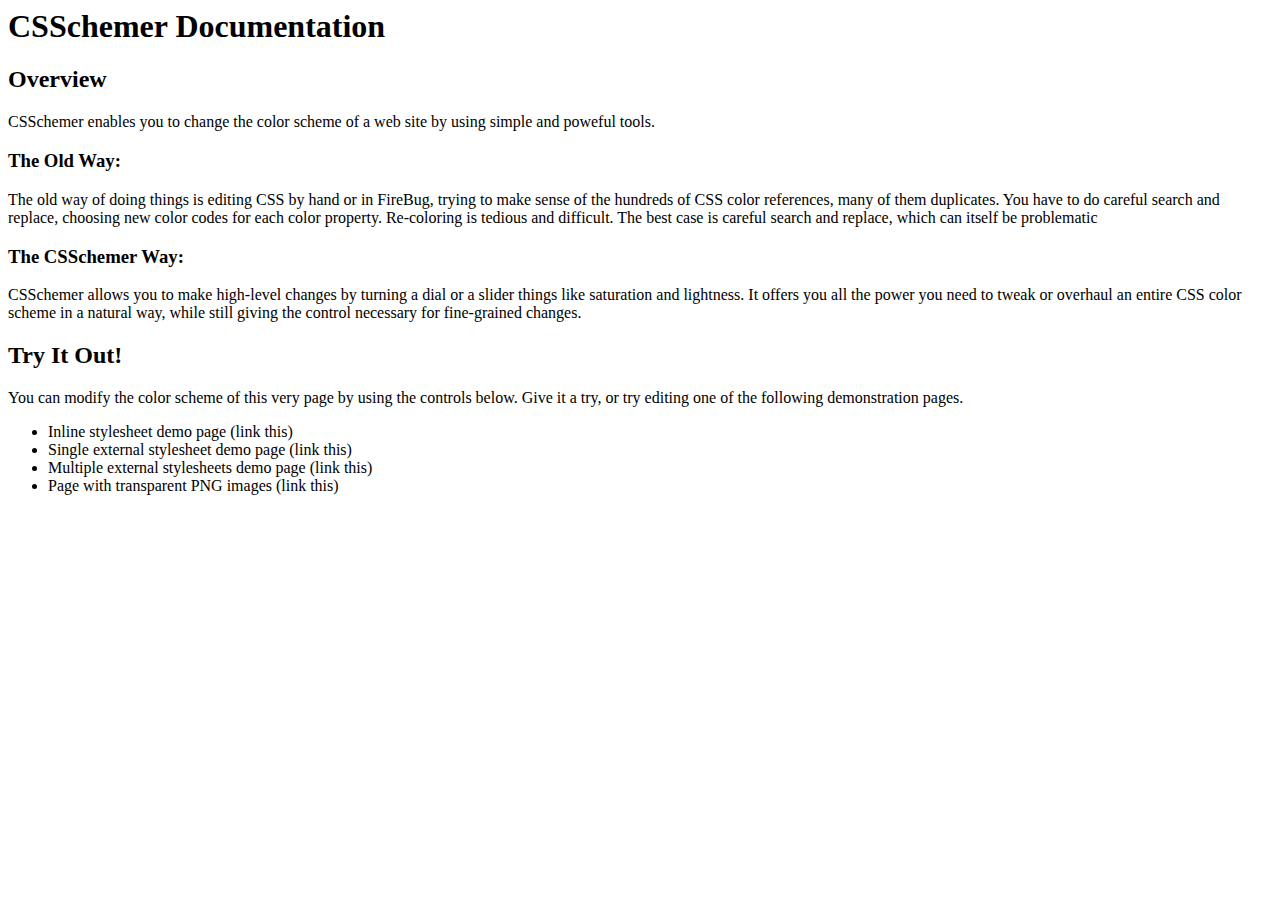
==== chrome/content/help/index.html @ ac79cb54 "[1436] Add basic content to documentation / demo page" ====
<html>
<head>
    <title>
    </title>
    <link rel="stylesheet" type="text/css" media="screen" href="chrome://csschemer/content/help/help_stylesheet.css" />
</head>
<body>
    <div id="center">
        <div id="container">
            <div id="title">
                <h1>CSSchemer Documentation</h1>
            </div>
            <div id="content">
                <h2>Overview</h2>
                <p class="quote">
                    CSSchemer enables you to change the color scheme of a web site
                    by using simple and poweful tools.
                </p>
                <h3>The Old Way:</h3>
                <p>
                    The old way of doing things is editing CSS by hand or in
                    FireBug, trying to make sense of the hundreds of CSS color
                    references, many of them duplicates. You have to do careful
                    search and replace, choosing new color codes for each color
                    property. Re-coloring is tedious and difficult. The best case is
                    careful search and replace, which can itself be problematic
                </p>
                <h3>The CSSchemer Way:</h3>
                <p>
                    CSSchemer allows you to make high-level changes by turning a
                    dial or a slider things like saturation and lightness. It
                    offers you all the power you need to tweak or overhaul an
                    entire CSS color scheme in a natural way, while still giving the
                    control necessary for fine-grained changes. 
                </p>
                
                <h2>Try It Out!</h2>
                <p>
                    You can modify the color scheme of this very page by using the
                    controls below. Give it a try, or try editing one of the
                    following demonstration pages.
                    <ul>
                        <li>Inline stylesheet demo page (link this)</li>
                        <li>Single external stylesheet demo page (link this)</li>
                        <li>Multiple external stylesheets demo page (link this)</li>
                        <li>Page with transparent PNG images (link this)</li>
                    </ul>    
                </p>
            </div>
        </div><!--End container-->
        <div style="clear: both;">
            <br style="float: left; clear: both;"/>
        </div>
    </div><!--End center-->
</body>
</html>
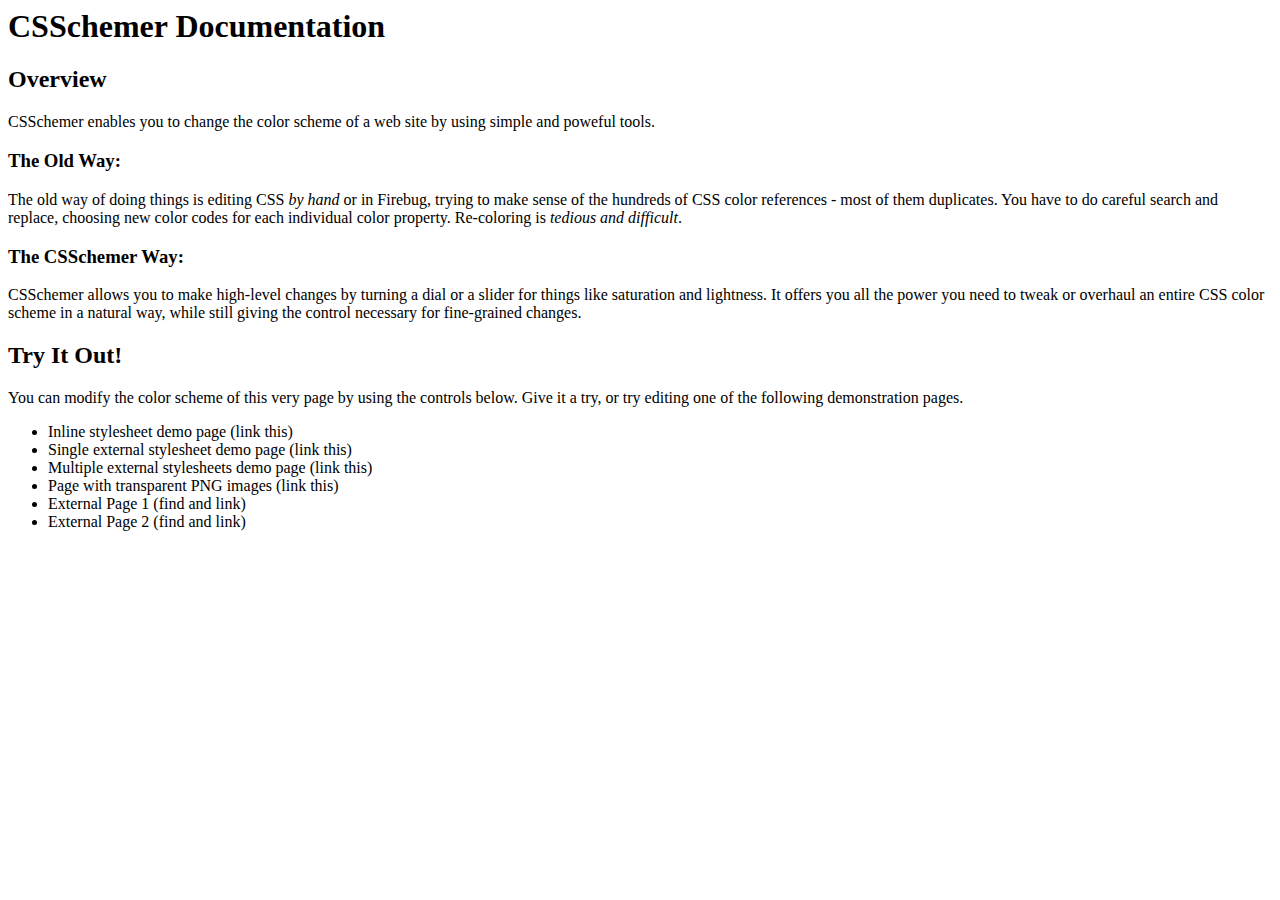
==== commit 6523c23c: "[1436] Help page - fix some typos and update styling" ====
--- a/chrome/content/help/index.html
+++ b/chrome/content/help/index.html
@@ -18,17 +18,16 @@
                 </p>
                 <h3>The Old Way:</h3>
                 <p>
-                    The old way of doing things is editing CSS by hand or in
-                    FireBug, trying to make sense of the hundreds of CSS color
-                    references, many of them duplicates. You have to do careful
-                    search and replace, choosing new color codes for each color
-                    property. Re-coloring is tedious and difficult. The best case is
-                    careful search and replace, which can itself be problematic
+                    The old way of doing things is editing CSS <em>by hand</em> or in
+                    Firebug, trying to make sense of the hundreds of CSS color
+                    references - most of them duplicates. You have to do careful
+                    search and replace, choosing new color codes for each individual color
+                    property. Re-coloring is <em>tedious and difficult</em>.
                 </p>
                 <h3>The CSSchemer Way:</h3>
                 <p>
                     CSSchemer allows you to make high-level changes by turning a
-                    dial or a slider things like saturation and lightness. It
+                    dial or a slider for things like saturation and lightness. It
                     offers you all the power you need to tweak or overhaul an
                     entire CSS color scheme in a natural way, while still giving the
                     control necessary for fine-grained changes. 
@@ -44,6 +43,8 @@
                         <li>Single external stylesheet demo page (link this)</li>
                         <li>Multiple external stylesheets demo page (link this)</li>
                         <li>Page with transparent PNG images (link this)</li>
+						<li>External Page 1 (find and link)</li>
+						<li>External Page 2 (find and link)</li>
                     </ul>    
                 </p>
             </div>
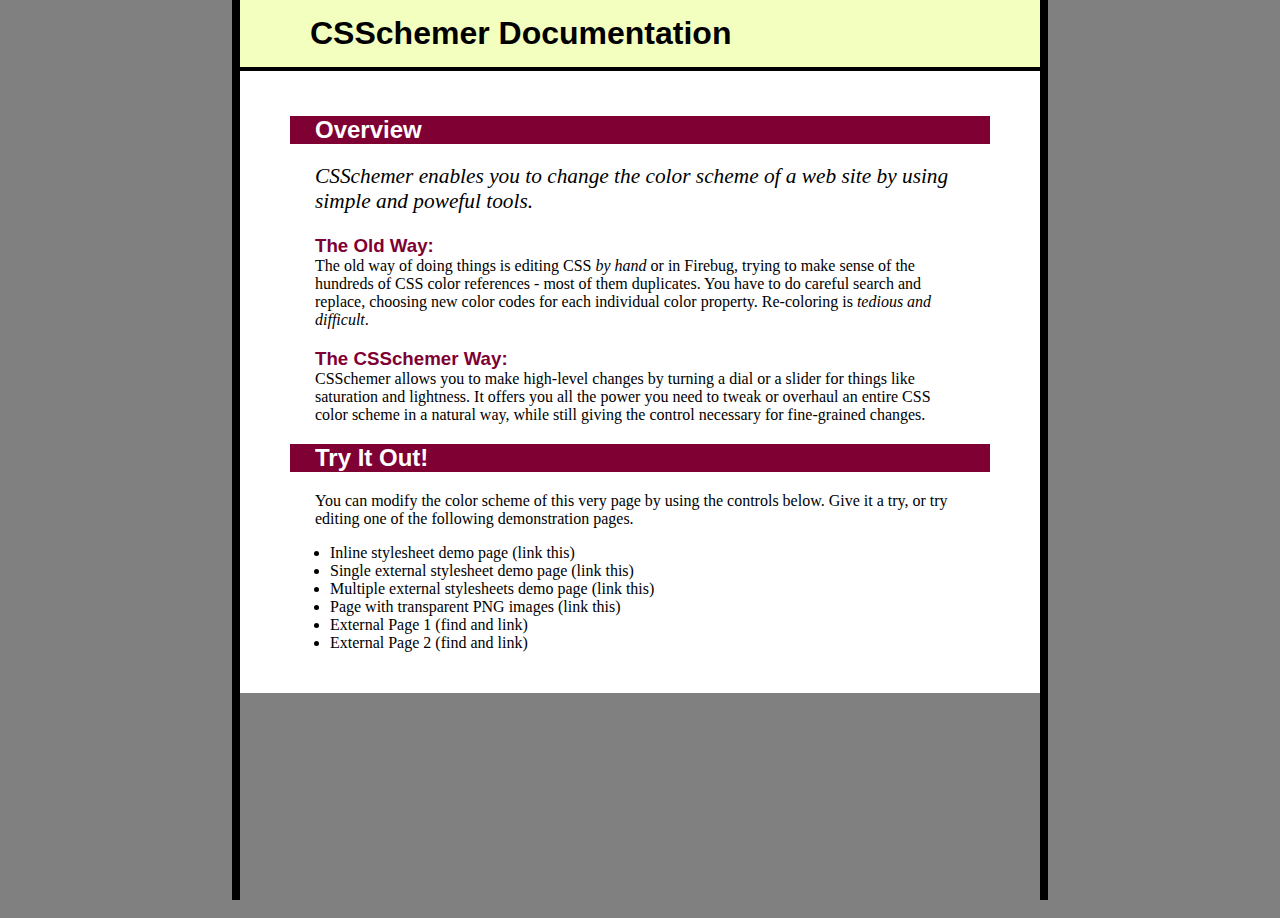
==== commit 328e8118: "[1436] Fix minor documentation stylesheet issue" ====
--- a/chrome/content/help/index.html
+++ b/chrome/content/help/index.html
@@ -2,7 +2,7 @@
 <head>
     <title>
     </title>
-    <link rel="stylesheet" type="text/css" media="screen" href="chrome://csschemer/content/help/help_stylesheet.css" />
+    <link rel="stylesheet" type="text/css" media="screen" href="./help_stylesheet.css" />
 </head>
 <body>
     <div id="center">
--- a/chrome/content/help/help_stylesheet.css
+++ b/chrome/content/help/help_stylesheet.css
@@ -0,0 +1,81 @@
+/**
+ * Color Scheme
+ * #3D4C4C  //Gray
+ * #99992E
+ * #E5E566
+ * #F2FFBF
+ * #7F0033  //Red
+ */
+
+
+html, body{
+    margin: 0px;
+    padding: 0px;
+}
+
+body{
+    font-family:sans-serif, "Arial";
+    background-color: gray;
+    height:100%;
+}
+
+h1, h2, h3, h4, h5, h6, p{
+    padding: 0 25px;
+}
+
+h1{
+    margin: 0px;
+    padding: 15px 0px 15px 70px;
+}
+
+h2{
+    background-color: #7f0033;
+    color: #FFF;
+}
+
+h3{
+    color: #7F0033;
+	margin-bottom: 0px;
+}
+
+p{
+    margin-top: 0px;
+}
+
+p, ul, li{
+    font-family:serif, "Times", "Times New Roman";
+    color: #000;
+}
+
+p.quote{
+    font-size:16pt;
+    font-style: italic;
+}
+
+div#center{
+    margin: 0 auto auto;
+    width: 956px;
+    min-height: 100%;
+    background-image:url("chrome://csschemer/content/help/images/gradient_full.png");
+    background-repeat: repeat-y;
+    background-position:center center;
+}
+
+div#container{
+    width: 800px;
+    margin:0 70px;
+    border-left: 8px solid black;
+    border-right: 8px solid black;
+    float: left;
+    min-height: 100%;
+}
+
+div#title{
+    background-color: #F2FFBF;
+    border-bottom:4px solid black;
+}
+
+div#content{
+    padding: 25px 50px;
+    background-color: #FFF;
+}
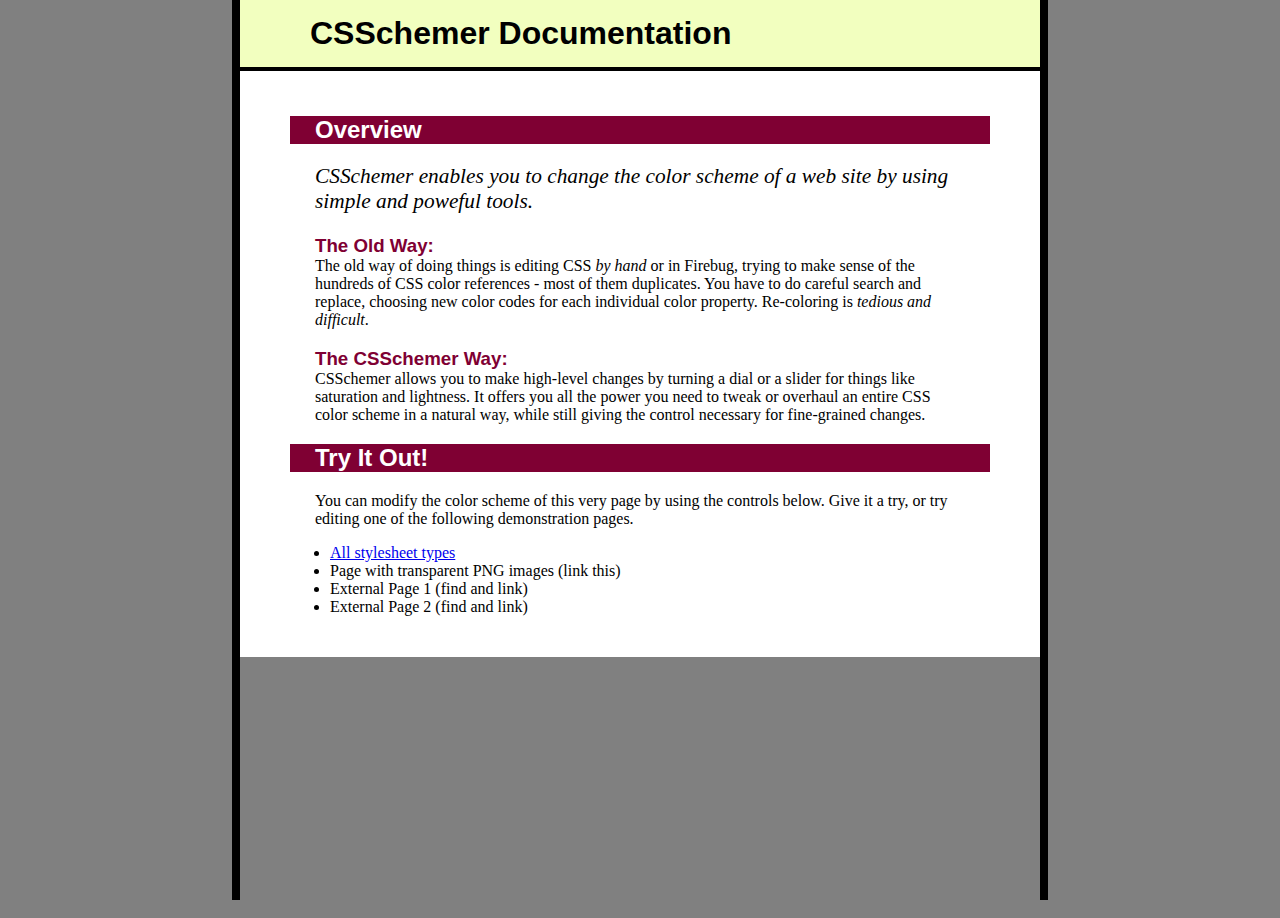
==== commit 554c9ccb: "[1518] Improve documentation with an "all types of stylesheet" document" ====
--- a/chrome/content/help/index.html
+++ b/chrome/content/help/index.html
@@ -39,12 +39,10 @@
                     controls below. Give it a try, or try editing one of the
                     following demonstration pages.
                     <ul>
-                        <li>Inline stylesheet demo page (link this)</li>
-                        <li>Single external stylesheet demo page (link this)</li>
-                        <li>Multiple external stylesheets demo page (link this)</li>
+                        <li><a href="all_stylesheet_types.html">All stylesheet types</a></li>
                         <li>Page with transparent PNG images (link this)</li>
-						<li>External Page 1 (find and link)</li>
-						<li>External Page 2 (find and link)</li>
+                        <li>External Page 1 (find and link)</li>
+                        <li>External Page 2 (find and link)</li>
                     </ul>    
                 </p>
             </div>
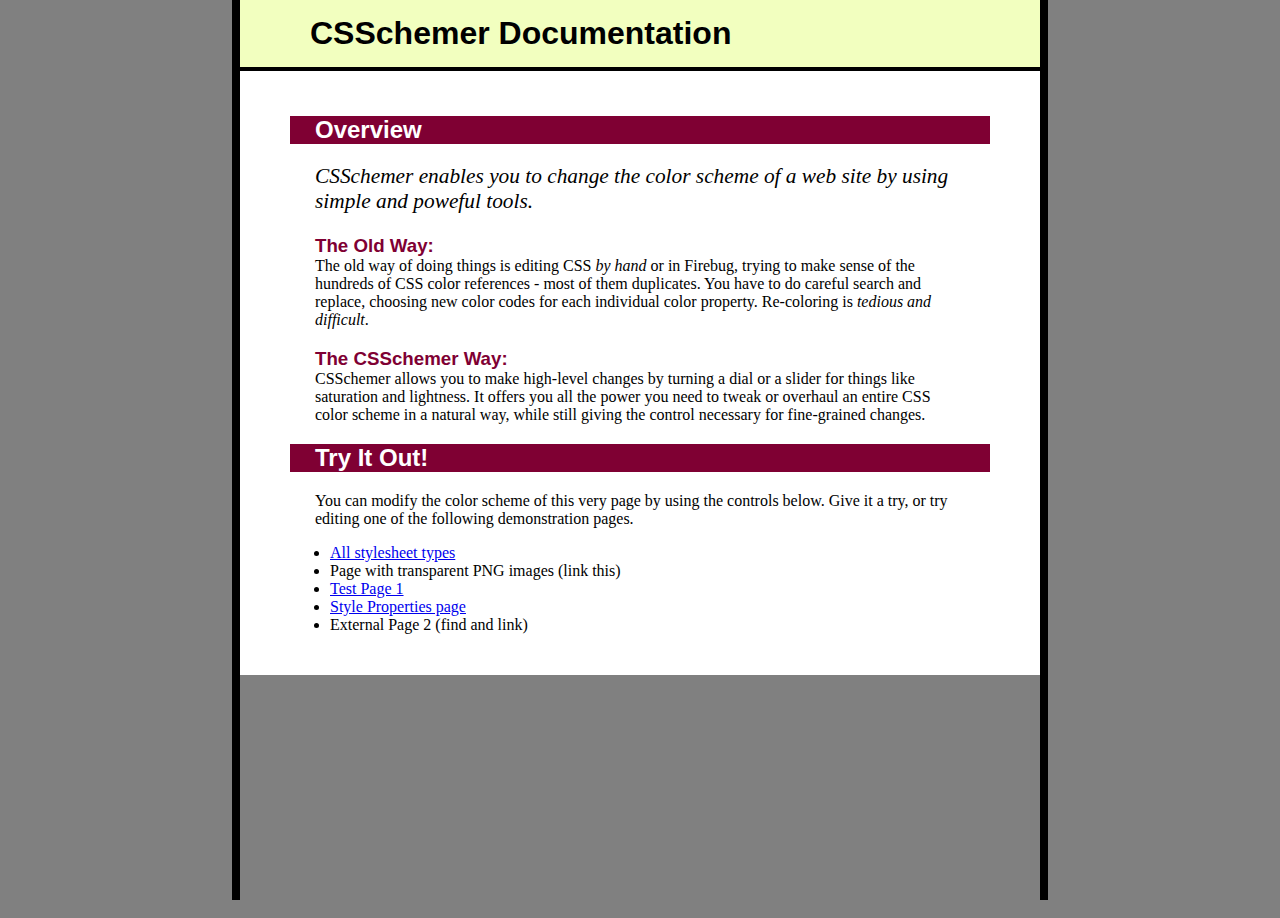
==== commit f9b0558b: "[1518] Move test pages and link to them" ====
--- a/chrome/content/help/index.html
+++ b/chrome/content/help/index.html
@@ -1,7 +1,6 @@
-<html>
+<html xmlns="http://www.w3.org/1999/xhtml">
 <head>
-    <title>
-    </title>
+    <title>CSSchemer Documentation</title>
     <link rel="stylesheet" type="text/css" media="screen" href="./help_stylesheet.css" />
 </head>
 <body>
@@ -30,21 +29,23 @@
                     dial or a slider for things like saturation and lightness. It
                     offers you all the power you need to tweak or overhaul an
                     entire CSS color scheme in a natural way, while still giving the
-                    control necessary for fine-grained changes. 
+                    control necessary for fine-grained changes.
                 </p>
-                
+
                 <h2>Try It Out!</h2>
                 <p>
                     You can modify the color scheme of this very page by using the
                     controls below. Give it a try, or try editing one of the
                     following demonstration pages.
-                    <ul>
-                        <li><a href="all_stylesheet_types.html">All stylesheet types</a></li>
-                        <li>Page with transparent PNG images (link this)</li>
-                        <li>External Page 1 (find and link)</li>
-                        <li>External Page 2 (find and link)</li>
-                    </ul>    
                 </p>
+                <ul>
+                  <li><a href="all_stylesheet_types.html">All stylesheet types</a></li>
+                  <li>Page with transparent PNG images (link this)</li>
+                  <li><a href="test1.html">Test Page 1</a></li>
+                  <li><a href="styleProperties.html">Style Properties page</a></li>
+                  <li>External Page 2 (find and link)</li>
+                </ul>
+
             </div>
         </div><!--End container-->
         <div style="clear: both;">
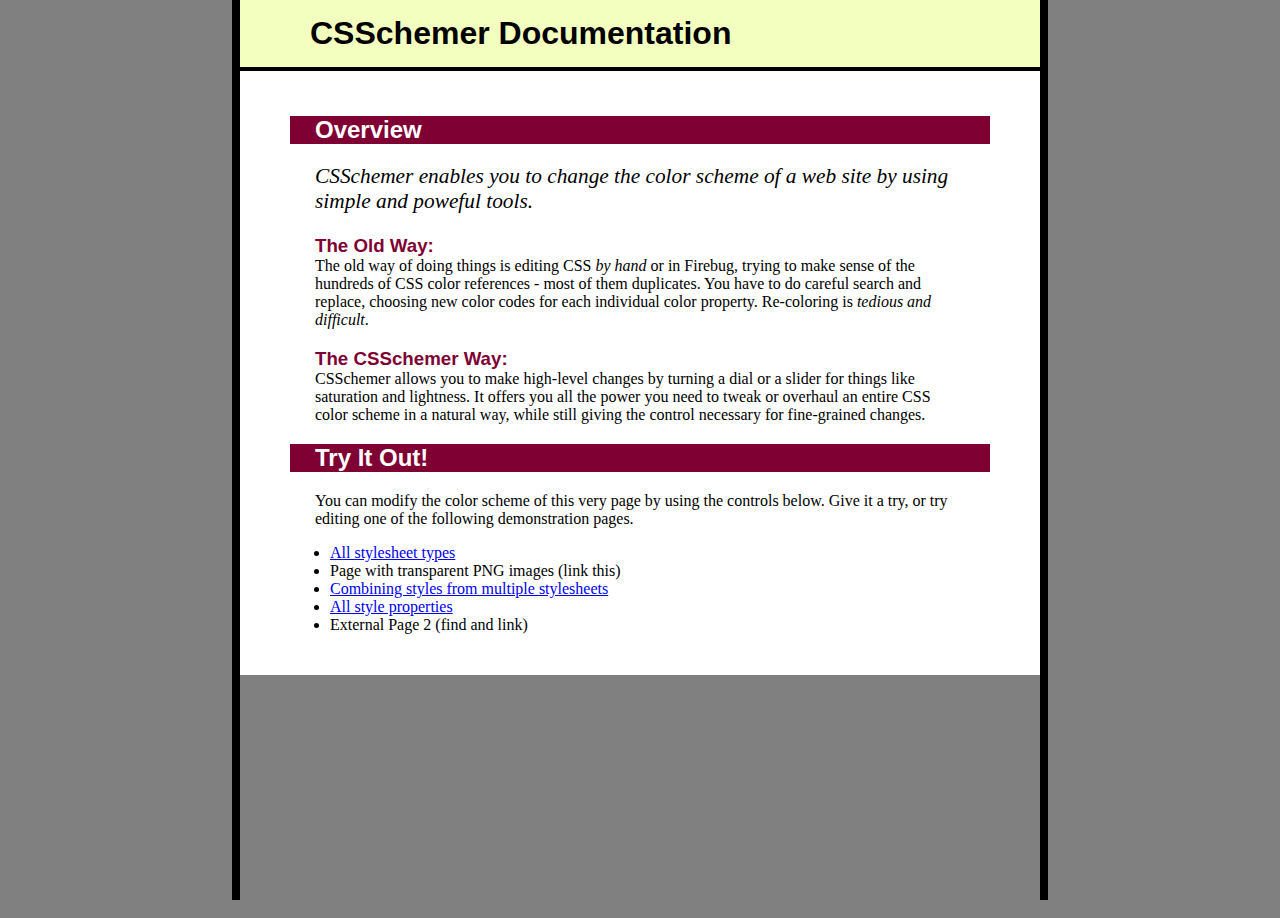
==== commit c142c9bf: "[1518] Improve test pages and documentation wording" ====
--- a/chrome/content/help/index.html
+++ b/chrome/content/help/index.html
@@ -41,8 +41,8 @@
                 <ul>
                   <li><a href="all_stylesheet_types.html">All stylesheet types</a></li>
                   <li>Page with transparent PNG images (link this)</li>
-                  <li><a href="test1.html">Test Page 1</a></li>
-                  <li><a href="styleProperties.html">Style Properties page</a></li>
+                  <li><a href="test1.html">Combining styles from multiple stylesheets</a></li>
+                  <li><a href="styleProperties.html">All style properties</a></li>
                   <li>External Page 2 (find and link)</li>
                 </ul>
 
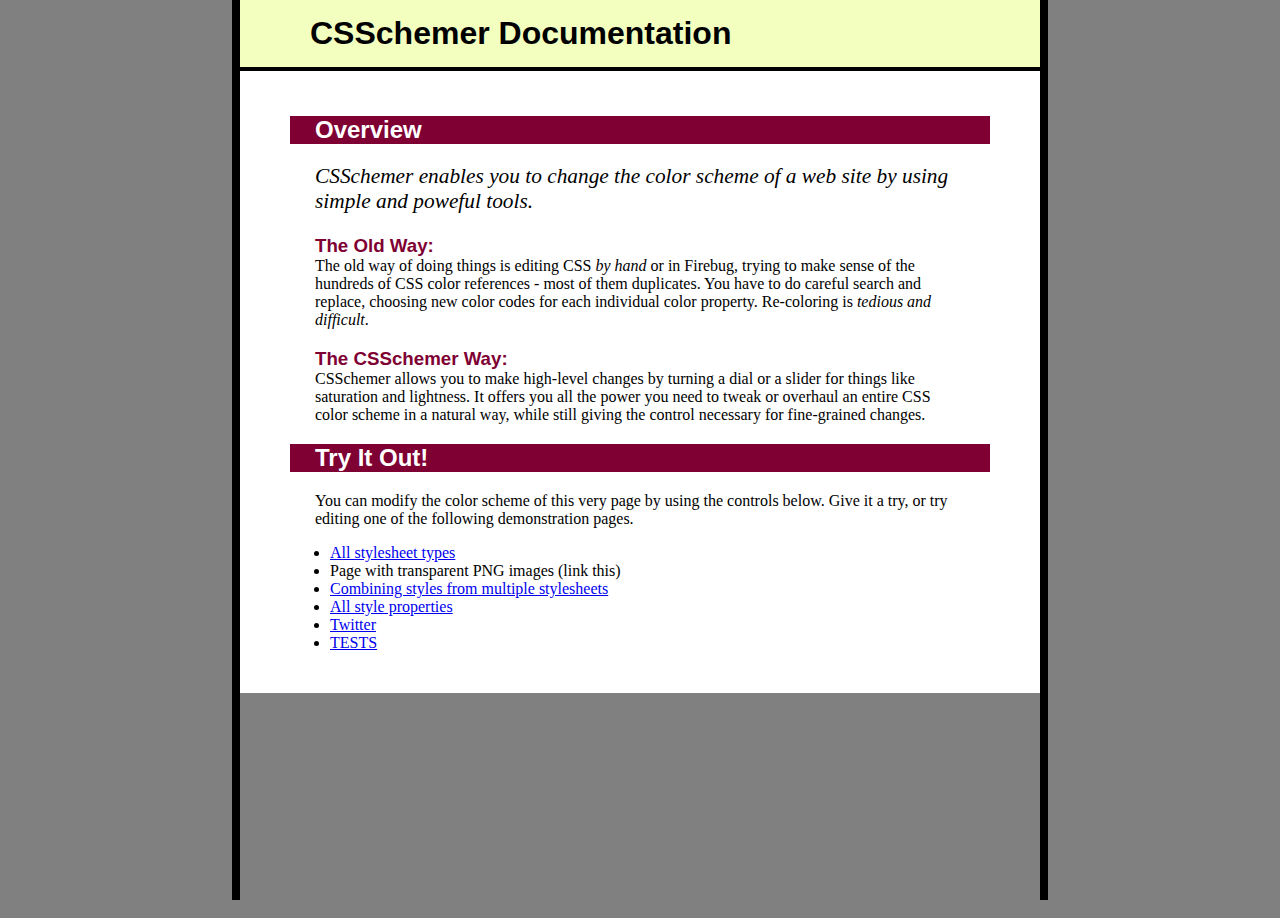
==== commit 46485b40: "Add tests and external link to default help document" ====
--- a/chrome/content/help/index.html
+++ b/chrome/content/help/index.html
@@ -43,7 +43,8 @@
                   <li>Page with transparent PNG images (link this)</li>
                   <li><a href="test1.html">Combining styles from multiple stylesheets</a></li>
                   <li><a href="styleProperties.html">All style properties</a></li>
-                  <li>External Page 2 (find and link)</li>
+                  <li><a href="http://www.twitter.com">Twitter</a></li>
+                  <li><a href="chrome://csschemer/content/tests/index.html">TESTS</a></li>
                 </ul>
 
             </div>
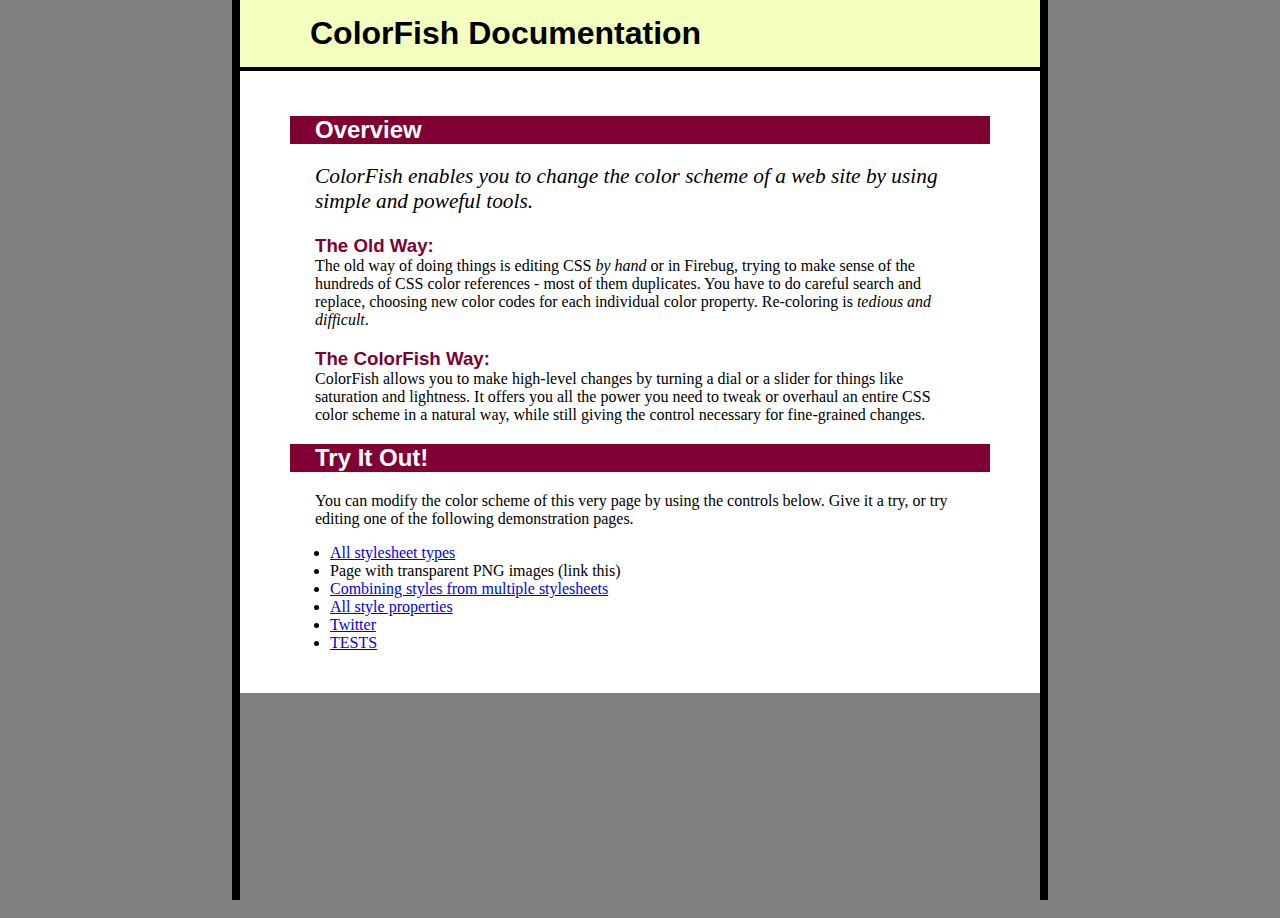
==== commit dfa1733e: "Replace all references of ‘CSSchemer’ with ‘ColorFish’" ====
--- a/chrome/content/help/index.html
+++ b/chrome/content/help/index.html
@@ -1,18 +1,18 @@
 <html xmlns="http://www.w3.org/1999/xhtml">
 <head>
-    <title>CSSchemer Documentation</title>
+    <title>ColorFish Documentation</title>
     <link rel="stylesheet" type="text/css" media="screen" href="./help_stylesheet.css" />
 </head>
 <body>
     <div id="center">
         <div id="container">
             <div id="title">
-                <h1>CSSchemer Documentation</h1>
+                <h1>ColorFish Documentation</h1>
             </div>
             <div id="content">
                 <h2>Overview</h2>
                 <p class="quote">
-                    CSSchemer enables you to change the color scheme of a web site
+                    ColorFish enables you to change the color scheme of a web site
                     by using simple and poweful tools.
                 </p>
                 <h3>The Old Way:</h3>
@@ -23,9 +23,9 @@
                     search and replace, choosing new color codes for each individual color
                     property. Re-coloring is <em>tedious and difficult</em>.
                 </p>
-                <h3>The CSSchemer Way:</h3>
+                <h3>The ColorFish Way:</h3>
                 <p>
-                    CSSchemer allows you to make high-level changes by turning a
+                    ColorFish allows you to make high-level changes by turning a
                     dial or a slider for things like saturation and lightness. It
                     offers you all the power you need to tweak or overhaul an
                     entire CSS color scheme in a natural way, while still giving the
@@ -44,7 +44,7 @@
                   <li><a href="test1.html">Combining styles from multiple stylesheets</a></li>
                   <li><a href="styleProperties.html">All style properties</a></li>
                   <li><a href="http://www.twitter.com">Twitter</a></li>
-                  <li><a href="chrome://csschemer/content/tests/index.html">TESTS</a></li>
+                  <li><a href="chrome://ColorFish/content/tests/index.html">TESTS</a></li>
                 </ul>
 
             </div>
@@ -54,4 +54,4 @@
         </div>
     </div><!--End center-->
 </body>
-</html>+</html>
--- a/chrome/content/help/help_stylesheet.css
+++ b/chrome/content/help/help_stylesheet.css
@@ -56,7 +56,7 @@
     margin: 0 auto auto;
     width: 956px;
     min-height: 100%;
-    background-image:url("chrome://csschemer/content/help/images/gradient_full.png");
+    background-image:url("chrome://ColorFish/content/help/images/gradient_full.png");
     background-repeat: repeat-y;
     background-position:center center;
 }
